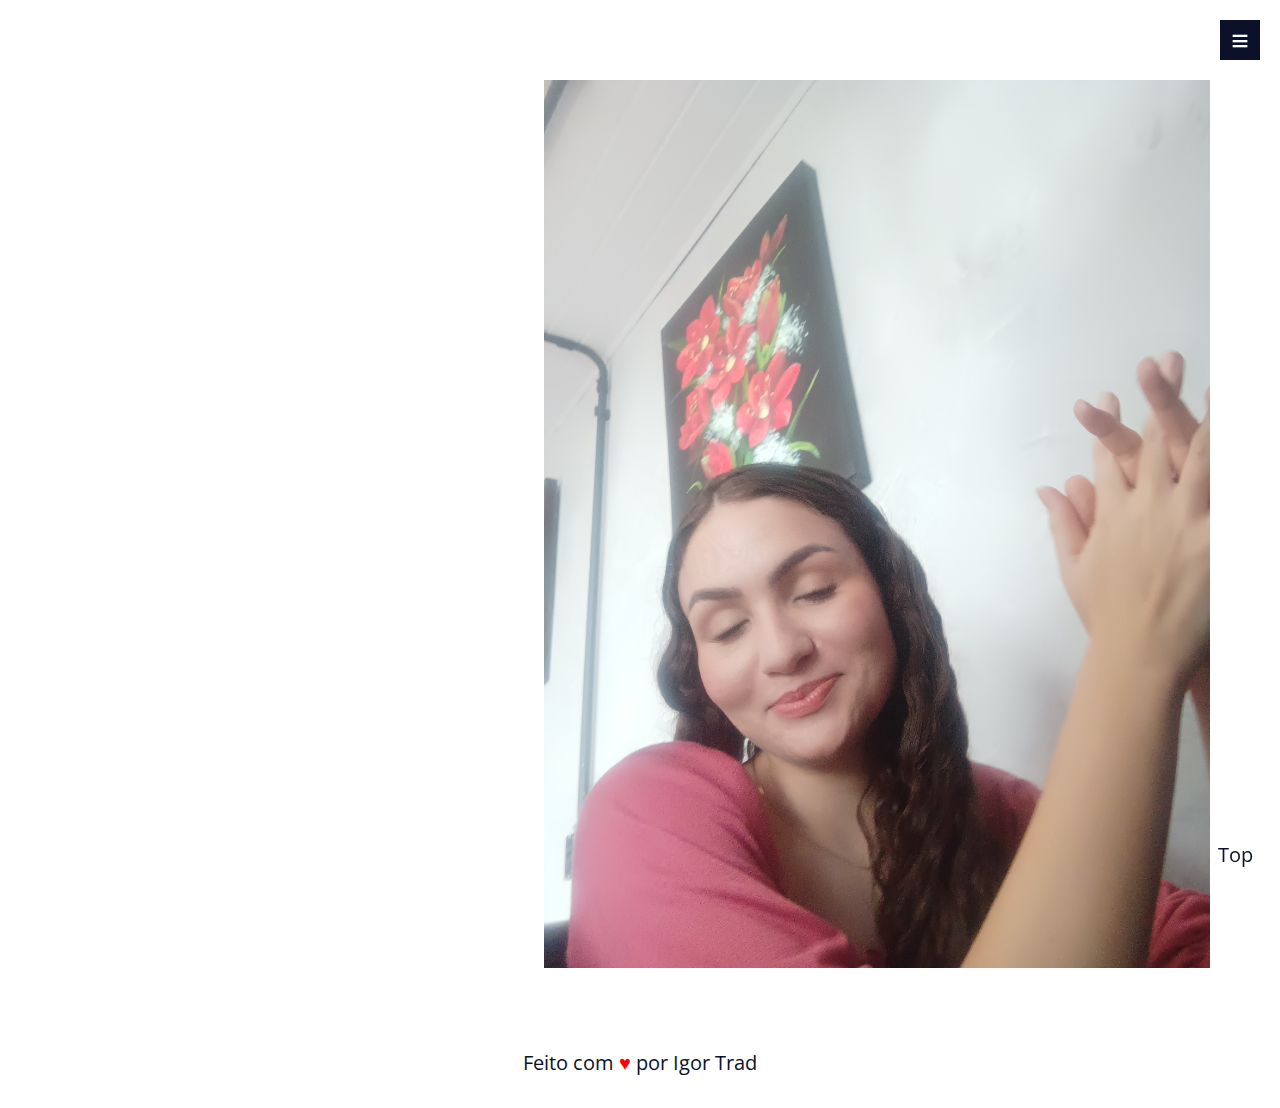
==== index.html @ 458d19e4 "Update index.html" ====
<!DOCTYPE html>
<html lang="pt-br">
<head>
    <meta charset="UTF-8">
    <meta http-equiv="X-UA-Compatible" content="IE=edge">
    <meta name="viewport" content="width=device-width, initial-scale=1.0">
    <title>Leading Page</title>
    <link rel="preconnect" href="https://fonts.googleapis.com">
    <link rel="preconnect" href="https://fonts.gstatic.com" crossorigin>
    <link href="https://fonts.googleapis.com/css2?family=Montserrat:wght@900&family=Open+Sans:ital,wght@0,400;0,700;1,400&display=swap" rel="stylesheet">
    <link rel="stylesheet" href="style.css">
    <linl href="https://igortrad.github.io/amor/style.css" rel="sylesheet" />
    <style> 
    :root {
    --primary-color: #0A1128;
    --color-white: #FFFFFF;
    --light-gray-color: #eee;
    --secondary-color: crimson;
    --gap: 3rem;
}

* {
    margin: 0;
    padding: 0;
    box-sizing: border-box;
}

html {
    font-size: 62.5%;
    scroll-behavior: smooth;
}

body {
    font-family: 'Open Sans', sans-serif;
    font-size: 2em;
    color: #0A1128;
    line-height: 1.5;
}

h1, h2, h3, h4, h5, h6 {
    font-family: 'Montserrat', sans-serif;
}

h1 {
    font-size: 6rem;
    text-transform: uppercase;
}

h2 {
    font-size: 5.5rem;
    margin-bottom: 5rem;
    text-transform: uppercase;
    line-height: 1.2;
}

h3 {
    font-size: 5rem;
}

h4 {
    font-size: 4.5rem;
}

h5 {
    font-size: 4rem;
}

h6 {
    font-size: 3.5rem;
}

a {
    text-decoration: none;
}

p {
    margin-bottom: 3rem;
}

.responsive-table {
    overflow-x: auto;
}

table {
    min-width: 360px;
    width: 100%;
    border-collapse: collapse;
}

table caption {
    font-style: italic;
    font-size: 1.6rem;
    text-align: left;
    margin-bottom: 1rem;
}

table td, table th {
    white-space: nowrap;
    padding: 0.5rem;
    text-align: left;
    border: 0.1rem solid var(--light-gray-color);
}

tfoot td, table th {
    background: var(--light-gray-color);
}

.main-bg {
    background-image: url('../img/main-bg.svg');
    background-size: cover;
    background-position: center center;
    color: var(--color-white);

}

.main-content {
    max-width: 120rem;
    margin: 0 auto;
    padding: 8rem var(--gap);
}

.white-bg {
    background: var(--color-white);
    color: #0A1128;
}

.section {
    min-height: 100vh;
}

.menu-spacing {
    height: 6.5rem;
}

.menu {
    position: fixed;
    top: 0;
    left: 0;
    right: 0;
    width: 100%;
    border-bottom: 0.1rem solid var(--light-gray-color);
    z-index: 1;
}

.menu-content {
    display: flex;
    justify-content: space-between;
    align-items: center;
    padding-top: 0;
    padding-bottom: 0;

}

.menu ul {
    list-style: none;
    display: flex;
    
}

.menu h1 {
    font-size: 2.3rem;
    color: #0A1128;
}

.menu h1 a {
    color: inherit;
}

.menu ul li a {
    display: block;
    padding: 2rem;
    font-size: 1.8rem;
    color: #0A1128;
    position: relative;
}

.menu ul li a::after {
    content: '';
    position: absolute;
    bottom: 1rem;
    left: 50%;
    width: 0;
    height: 0.2rem;
    background: var(--secondary-color);
    transition: all 300ms ease-in-out;
}

.menu ul li a:hover::after {
    width: 50%;
    left: 25%;
}



.intro-content {
    position: relative;
/*     top: -7rem; */
    display: grid;
    grid-template-columns: 1fr 1.5fr;
    gap: var(--gap);
    min-height: 100vh;
}

.intro-text-content, .intro-img {
    display: flex;
    flex-flow: column wrap;
    align-items: stretch;
    justify-content: center;
}

.intro-text-content h2 {
    font-size: 5.5rem;
    margin-bottom: 5rem;
    text-transform: uppercase;
    line-height: 1.2;
}

.intro-img img {
    max-width: 100%;
    height: auto;
}

.top3-content {
    max-width: 64rem;
    display: flex;
 /*    flex-flow: column wrap; */
    flex-direction: column;
    flex-wrap: nowrap;
    min-height: 100vh;
    justify-content: center;
    text-align: center;
}

.grid-one-content {
    display: flex;
    flex-flow: column wrap;
    min-height: 100vh;
    justify-content: center;

}

.grid-main-heading {
    margin-bottom: 1rem;
}

.grid-description {
    padding-bottom: 5rem;
}

.grid {
    display: grid;
    grid-template-columns: repeat(3, 1fr);
    gap: var(--gap);
    counter-reset: grid-counter;
}

.grid h3 {
    font-size: 3rem;
    position: relative;
    padding-left: 5rem;
    padding-bottom: 3rem;
}
.grid h3::before {

    counter-increment: grid-counter;
    content: counter(grid-counter);
    position: absolute;
    font-size: 8rem;
    font-style: italic;
    top: -4rem;
    left: -2rem;
    transform: rotate(5deg);
}

.gallery-img {
    width: 100%;
    max-width: 36rem;
    max-height: 360rem;
    overflow: hidden;
}

.gallery-img img {
    transition: all 300ms ease-in-out;
}

.gallery-img img:hover {
    transform: translate(-3%, 3%) scale(1.2) rotate(5deg);
}

.contact-form {
    grid-column: span 2;
}

.contact-form .form-grid {
    display: flex;
    flex-direction: row;
    border: none;
    flex-wrap: wrap;
    gap: var(--gap);

}

.form-grid legend {
    font-style: italic;
    font-size: 1.6rem;
    margin-bottom: 3rem;
}

.form-group {
    flex: 1 1 32rem;
}
.form-group label {
    display: block;
}

.form-group input, .form-group textarea {
    border: none;
    background: var(--color-white);
    padding: 1.5rem 2rem;
    width: 100%;
    font-size: 2rem;
    outline: none;
}

.form-group input:focus, .form-group textarea:focus {
    box-shadow: 0 0 10px 2px var(--secondary-color);

}

body .full-width {
    width: 100%;
    flex: 1 1 100%;
}

.form-group button {
    border: 0.5rem solid var(--color-white);
    background: none;
    color: var(--color-white);
    padding: 1.5rem 2rem;
    font-size: 3rem;
    cursor: pointer;
    transition: all 300ms ease-in-out;
}

.form-group button:hover {
    background: var(--color-white);
    color: #0A1128;
}

.form-group ::placeholder {
    color: #eee;
}

.footer {
    text-align: center;
}

.heart {
    color: red;
}

.close-menu {
    display: none;

}

.back-to-top {
    position: fixed;
    bottom: 2rem;
    right: 2rem;
    background: var(--color-white);
    width: 5rem;
    height: 5rem;
    display: flex;
    justify-content: center;
    align-items: center;
    border-radius: 50%;
    color: #0A1128;
}

@media (max-width: 800px) {
    .intro-content, .grid {
        grid-template-columns: 1fr;
    }

    .gallery-img {
        width: 100%;
        max-width: 100%;
        max-height: 100%;
    }

    .gallery-img img {
        width: 100%;
    }
}

.menu {
    bottom: 0;
    text-align: center;
}

.menu-content, .menu-content ul {
    flex-direction: column;   
    justify-content: center;
}

.menu-content {
    height: 100vh;
}

.menu {
    display: none;
}



.close-menu-label::after {
    content: '≡';
    position: fixed;
    z-index: 2;
    top: 2rem;
    right: 2rem;
    background: #0A1128;
    color: var(--color-white);
    font-size: 3rem;
    line-height: 3rem;
    width: 3rem;
    text-align: center;
    padding: 0.5rem;
    cursor: pointer;
}

/* × */
.close-menu:checked~.menu{
    display: block;
}
.close-menu:checked~.close-menu-label::after{
    content: '×';
}

.menu-spacing {
    display: none;
}

.regras {
    padding: 0px;
    margin: 0px;
}

.seta {
    color: white;
}

.seta:hover {
    color: red;
}
        
    </style>
</head>
<body>

    <input type="checkbox" id="close-menu" class="close-menu" aria-label="Close menu" role="button">
    <label class="close-menu-label" for="close-menu" title="close-menu"></label>
    <aside class="menu white-bg">
        <div class="main-content menu-content">
         <h1 onclick="getElementById ('close-menu').checked = false;">
            <a href="#home">LOGO</a>
        </h1>

         <nav>
             <ul onclick="getElementById ('close-menu').checked = false;">
                 <li><a href="#intro">Introdução</a></li>
                 <li><a href="index2.html">Grid-One</a></li>
                 <li><a href="index3.html">Gallery</a></li>
             </ul>
          </nav>
        </div>
    </aside>
    <div class="menu-spacing"></div>

    <section id="home" class="intro main-bg section">
    <div class="main-content intro-content">
        <div class="intro-text-content">
            <h2>Seja Bem-Vinda Princesa do Igor</h2>
            <p>Parabéns, se você chegou até aqui, significa que você acertou as questões passada.</p>
            	
         <a href="index2.html"><p class="seta"> &#10132;</p></a>
        </div>
        <div class="intro-img">
            <img src="https://igortrad.github.io/amor/capa.jpg" alt="Capa.jpg">
        </div>
    </div> 
    </section>

     <footer id="footer" class="footer white-bg">
        <p>Feito com <span class="heart">♥</span> por Igor Trad</p>
     </footer>

     <a class="back-to-top" href="#">Top</a>

</body>
</html>
---- style.css ----
:root {
    --primary-color: #0A1128;
    --color-white: #FFFFFF;
    --light-gray-color: #eee;
    --secondary-color: crimson;
    --gap: 3rem;
}

* {
    margin: 0;
    padding: 0;
    box-sizing: border-box;
}

html {
    font-size: 62.5%;
    scroll-behavior: smooth;
}

body {
    font-family: 'Open Sans', sans-serif;
    font-size: 2em;
    color: var(--primary-color);
    line-height: 1.5;
}

h1, h2, h3, h4, h5, h6 {
    font-family: 'Montserrat', sans-serif;
}

h1 {
    font-size: 6rem;
    text-transform: uppercase;
}

h2 {
    font-size: 5.5rem;
    margin-bottom: 5rem;
    text-transform: uppercase;
    line-height: 1.2;
}

h3 {
    font-size: 5rem;
}

h4 {
    font-size: 4.5rem;
}

h5 {
    font-size: 4rem;
}

h6 {
    font-size: 3.5rem;
}

a {
    text-decoration: none;
}

p {
    margin-bottom: 3rem;
}

.responsive-table {
    overflow-x: auto;
}

table {
    min-width: 360px;
    width: 100%;
    border-collapse: collapse;
}

table caption {
    font-style: italic;
    font-size: 1.6rem;
    text-align: left;
    margin-bottom: 1rem;
}

table td, table th {
    white-space: nowrap;
    padding: 0.5rem;
    text-align: left;
    border: 0.1rem solid var(--light-gray-color);
}

tfoot td, table th {
    background: var(--light-gray-color);
}

.main-bg {
    background-image: url('../img/main-bg.svg');
    background-size: cover;
    background-position: center center;
    color: var(--color-white);

}

.main-content {
    max-width: 120rem;
    margin: 0 auto;
    padding: 8rem var(--gap);
}

.white-bg {
    background: var(--color-white);
    color: var(--primary-color);
}

.section {
    min-height: 100vh;
}

.menu-spacing {
    height: 6.5rem;
}

.menu {
    position: fixed;
    top: 0;
    left: 0;
    right: 0;
    width: 100%;
    border-bottom: 0.1rem solid var(--light-gray-color);
    z-index: 1;
}

.menu-content {
    display: flex;
    justify-content: space-between;
    align-items: center;
    padding-top: 0;
    padding-bottom: 0;

}

.menu ul {
    list-style: none;
    display: flex;
    
}

.menu h1 {
    font-size: 2.3rem;
    color: var(--primary-color);
}

.menu h1 a {
    color: inherit;
}

.menu ul li a {
    display: block;
    padding: 2rem;
    font-size: 1.8rem;
    color: var(--primary-color);
    position: relative;
}

.menu ul li a::after {
    content: '';
    position: absolute;
    bottom: 1rem;
    left: 50%;
    width: 0;
    height: 0.2rem;
    background: var(--secondary-color);
    transition: all 300ms ease-in-out;
}

.menu ul li a:hover::after {
    width: 50%;
    left: 25%;
}



.intro-content {
    position: relative;
/*     top: -7rem; */
    display: grid;
    grid-template-columns: 1fr 1.5fr;
    gap: var(--gap);
    min-height: 100vh;
}

.intro-text-content, .intro-img {
    display: flex;
    flex-flow: column wrap;
    align-items: stretch;
    justify-content: center;
}

.intro-text-content h2 {
    font-size: 5.5rem;
    margin-bottom: 5rem;
    text-transform: uppercase;
    line-height: 1.2;
}

.intro-img img {
    max-width: 100%;
    height: auto;
}

.top3-content {
    max-width: 64rem;
    display: flex;
 /*    flex-flow: column wrap; */
    flex-direction: column;
    flex-wrap: nowrap;
    min-height: 100vh;
    justify-content: center;
    text-align: center;
}

.grid-one-content {
    display: flex;
    flex-flow: column wrap;
    min-height: 100vh;
    justify-content: center;

}

.grid-main-heading {
    margin-bottom: 1rem;
}

.grid-description {
    padding-bottom: 5rem;
}

.grid {
    display: grid;
    grid-template-columns: repeat(3, 1fr);
    gap: var(--gap);
    counter-reset: grid-counter;
}

.grid h3 {
    font-size: 3rem;
    position: relative;
    padding-left: 5rem;
    padding-bottom: 3rem;
}
.grid h3::before {

    counter-increment: grid-counter;
    content: counter(grid-counter);
    position: absolute;
    font-size: 8rem;
    font-style: italic;
    top: -4rem;
    left: -2rem;
    transform: rotate(5deg);
}

.gallery-img {
    width: 100%;
    max-width: 36rem;
    max-height: 360rem;
    overflow: hidden;
}

.gallery-img img {
    transition: all 300ms ease-in-out;
}

.gallery-img img:hover {
    transform: translate(-3%, 3%) scale(1.2) rotate(5deg);
}

.contact-form {
    grid-column: span 2;
}

.contact-form .form-grid {
    display: flex;
    flex-direction: row;
    border: none;
    flex-wrap: wrap;
    gap: var(--gap);

}

.form-grid legend {
    font-style: italic;
    font-size: 1.6rem;
    margin-bottom: 3rem;
}

.form-group {
    flex: 1 1 32rem;
}
.form-group label {
    display: block;
}

.form-group input, .form-group textarea {
    border: none;
    background: var(--color-white);
    padding: 1.5rem 2rem;
    width: 100%;
    font-size: 2rem;
    outline: none;
}

.form-group input:focus, .form-group textarea:focus {
    box-shadow: 0 0 10px 2px var(--secondary-color);

}

body .full-width {
    width: 100%;
    flex: 1 1 100%;
}

.form-group button {
    border: 0.5rem solid var(--color-white);
    background: none;
    color: var(--color-white);
    padding: 1.5rem 2rem;
    font-size: 3rem;
    cursor: pointer;
    transition: all 300ms ease-in-out;
}

.form-group button:hover {
    background: var(--color-white);
    color: var(--primary-color);
}

.form-group ::placeholder {
    color: #eee;
}

.footer {
    text-align: center;
}

.heart {
    color: red;
}

.close-menu {
    display: none;

}

.back-to-top {
    position: fixed;
    bottom: 2rem;
    right: 2rem;
    background: var(--color-white);
    width: 5rem;
    height: 5rem;
    display: flex;
    justify-content: center;
    align-items: center;
    border-radius: 50%;
    color: var(--primary-color);
}

@media (max-width: 800px) {
    .intro-content, .grid {
        grid-template-columns: 1fr;
    }

    .gallery-img {
        width: 100%;
        max-width: 100%;
        max-height: 100%;
    }

    .gallery-img img {
        width: 100%;
    }
}

.menu {
    bottom: 0;
    text-align: center;
}

.menu-content, .menu-content ul {
    flex-direction: column;   
    justify-content: center;
}

.menu-content {
    height: 100vh;
}

.menu {
    display: none;
}



.close-menu-label::after {
    content: '≡';
    position: fixed;
    z-index: 2;
    top: 2rem;
    right: 2rem;
    background: var(--primary-color);
    color: var(--color-white);
    font-size: 3rem;
    line-height: 3rem;
    width: 3rem;
    text-align: center;
    padding: 0.5rem;
    cursor: pointer;
}

/* × */
.close-menu:checked~.menu{
    display: block;
}
.close-menu:checked~.close-menu-label::after{
    content: '×';
}

.menu-spacing {
    display: none;
}

.regras {
    padding: 0px;
    margin: 0px;
}

.seta {
    color: white;
}

.seta:hover {
    color: red;
}
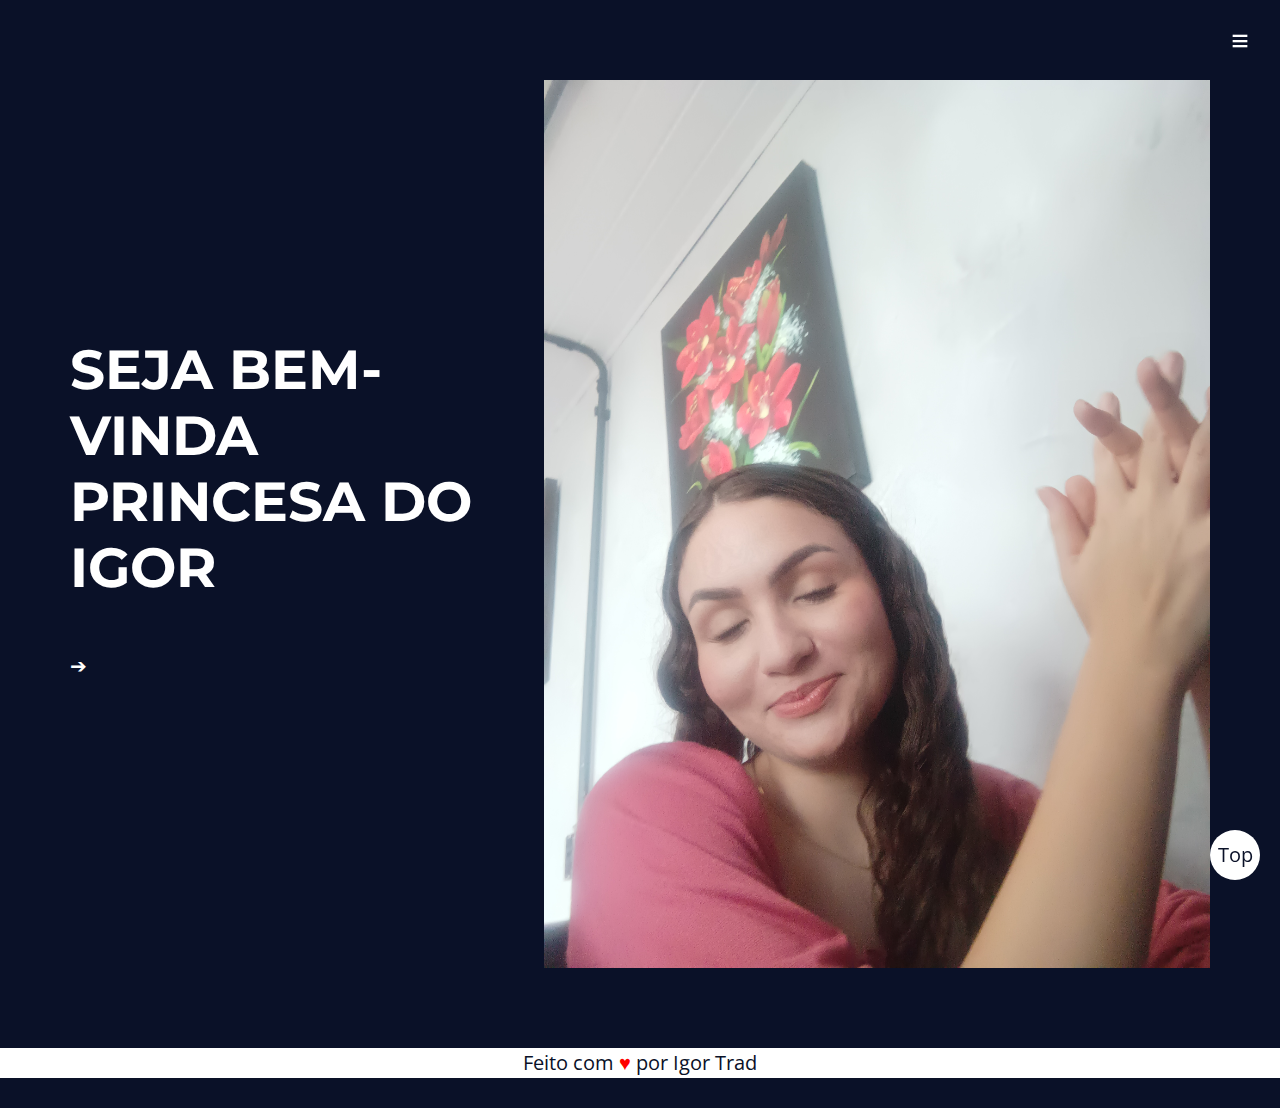
==== commit 946b88dc: "Update index.html" ====
--- a/index.html
+++ b/index.html
@@ -4,12 +4,11 @@
     <meta charset="UTF-8">
     <meta http-equiv="X-UA-Compatible" content="IE=edge">
     <meta name="viewport" content="width=device-width, initial-scale=1.0">
-    <title>Leading Page</title>
+    <title>Oi meu amor</title>
     <link rel="preconnect" href="https://fonts.googleapis.com">
     <link rel="preconnect" href="https://fonts.gstatic.com" crossorigin>
     <link href="https://fonts.googleapis.com/css2?family=Montserrat:wght@900&family=Open+Sans:ital,wght@0,400;0,700;1,400&display=swap" rel="stylesheet">
     <link rel="stylesheet" href="style.css">
-    <linl href="https://igortrad.github.io/amor/style.css" rel="sylesheet" />
     <style> 
     :root {
     --primary-color: #0A1128;
@@ -33,7 +32,7 @@
 body {
     font-family: 'Open Sans', sans-serif;
     font-size: 2em;
-    color: #0A1128;
+    background-color: #0A1128;
     line-height: 1.5;
 }
 
@@ -481,9 +480,7 @@
     <section id="home" class="intro main-bg section">
     <div class="main-content intro-content">
         <div class="intro-text-content">
-            <h2>Seja Bem-Vinda Princesa do Igor</h2>
-            <p>Parabéns, se você chegou até aqui, significa que você acertou as questões passada.</p>
-            	
+            <h2>Seja Bem-Vinda Princesa do Igor</h2>            	
          <a href="index2.html"><p class="seta"> &#10132;</p></a>
         </div>
         <div class="intro-img">
@@ -495,6 +492,10 @@
      <footer id="footer" class="footer white-bg">
         <p>Feito com <span class="heart">♥</span> por Igor Trad</p>
      </footer>
+    
+    <script type="text/javascript">
+        alert('Olá mundo!');
+    </script>
 
      <a class="back-to-top" href="#">Top</a>
 
